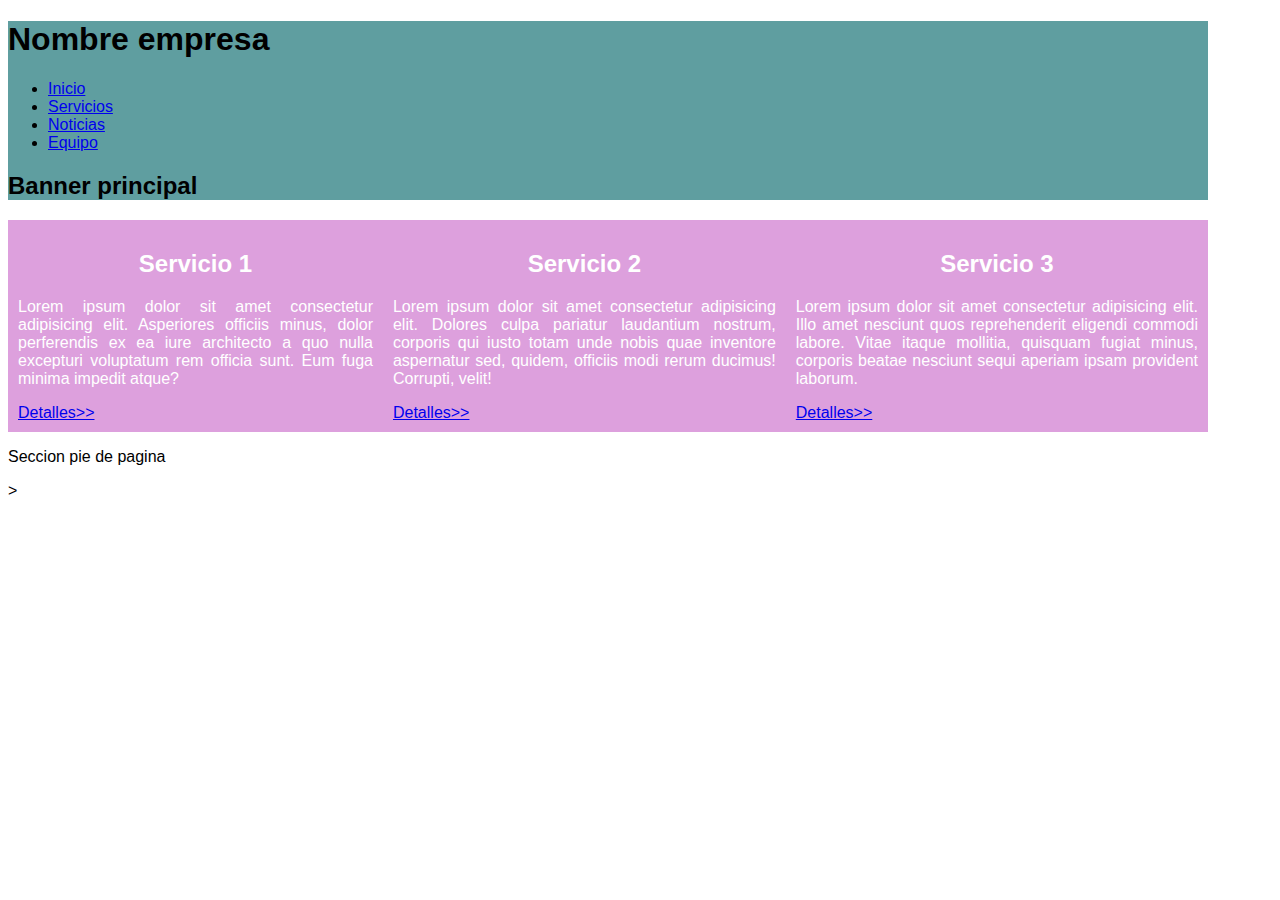
==== index.html @ d0e2a1d2 "sección servicios 2" ====
<!DOCTYPE html>
<html lang="es">
<head class="header">
    <meta charset="UTF-8">
    <meta name="viewport" content="width=device-width, initial-scale=1.0">
    <title>Titulo de la empresa</title>
    <link rel="stylesheet" href="css/style.css">
</head>
<body>
    <div class="container">
        <div class="header">
            <div class="container-menu">
                <div class="container-logo">
                    <h1 class="site-title">Nombre empresa</h1>
                </div>
                <nav class="nav-list">
                    <ul class="main-menu">
                        <li class="main-menu__item">
                            <a href="#" class="main-menu__link">Inicio</a>
                        </li>
                        <li class="main-menu__item">
                            <a href="#" class="main-menu__link">Servicios</a>
                        </li>
                        <li class="main-menu__item">
                            <a href="#" class="main-menu__link">Noticias</a>
                        </li>
                        <li class="main-menu__item">
                            <a href="#" class="main-menu__link">Equipo</a>
                        </li>
                    </ul>
                </nav>
            </div>
            <div class="container-imagen">
                <h2 class="image-text">Banner principal</h2>
            </div>
        </div><!-- header -->

        <div class="section-1">
            <div class="section-1__servicios">
                <img class="images" src="https://placeimg.com/300/400/tech" alt="">
                
                <h2 class="section-1__titulos">Servicio 1</h2>
                <p>Lorem ipsum dolor sit amet consectetur adipisicing elit. Asperiores officiis minus, dolor perferendis ex ea iure architecto a quo nulla excepturi voluptatum rem officia sunt. Eum fuga minima impedit atque?</p>
                <a href="#">Detalles>></a>
            </div>
            <div class="section-1__servicios">
                <img class="images" src="https://placeimg.com/300/400/people" alt="">
              <h2 class="section-1__titulos">Servicio 2</h2>  
              <p>Lorem ipsum dolor sit amet consectetur adipisicing elit. Dolores culpa pariatur laudantium nostrum, corporis qui iusto totam unde nobis quae inventore aspernatur sed, quidem, officiis modi rerum ducimus! Corrupti, velit!</p>
                <a href="#">Detalles>></a>
            </div>
            <div class="section-1__servicios">
                <img class="images" src="https://placeimg.com/300/400/nature" alt="">
              <h2 class="section-1__titulos">Servicio 3</h2>  
              <p>Lorem ipsum dolor sit amet consectetur adipisicing elit. Illo amet nesciunt quos reprehenderit eligendi commodi labore. Vitae itaque mollitia, quisquam fugiat minus, corporis beatae nesciunt sequi aperiam ipsam provident laborum.</p>
                <a href="#">Detalles>></a>
            </div>



        </div>
        <div class="section-2">

        </div>
        <div class="section-3">

        </div>

        <footer class="footer">
            <p class="section-text">Seccion pie de pagina</p>
        </footer>

    </div>><!-- container -->
</body>
</html>
---- css/style.css ----
body{
    font-family: sans-serif;
    width: 1200px;
    padding-left: auto;
    padding-right: auto;
}

.header{
    background-color: cadetblue;
}
.section-1{
    background-color: plum;
    display: flex;
    justify-content: space-evenly;  

}

.section-1__servicios{
    padding-left: 10px;
    padding-right: 10px; 
    padding-top: 10px;
    padding-bottom: 10px;
    text-align: justify ;
    color: white;
    
}
.section-1__titulos{
    text-align: center ;
}

.images{
    display:block;
    margin:auto;
    }
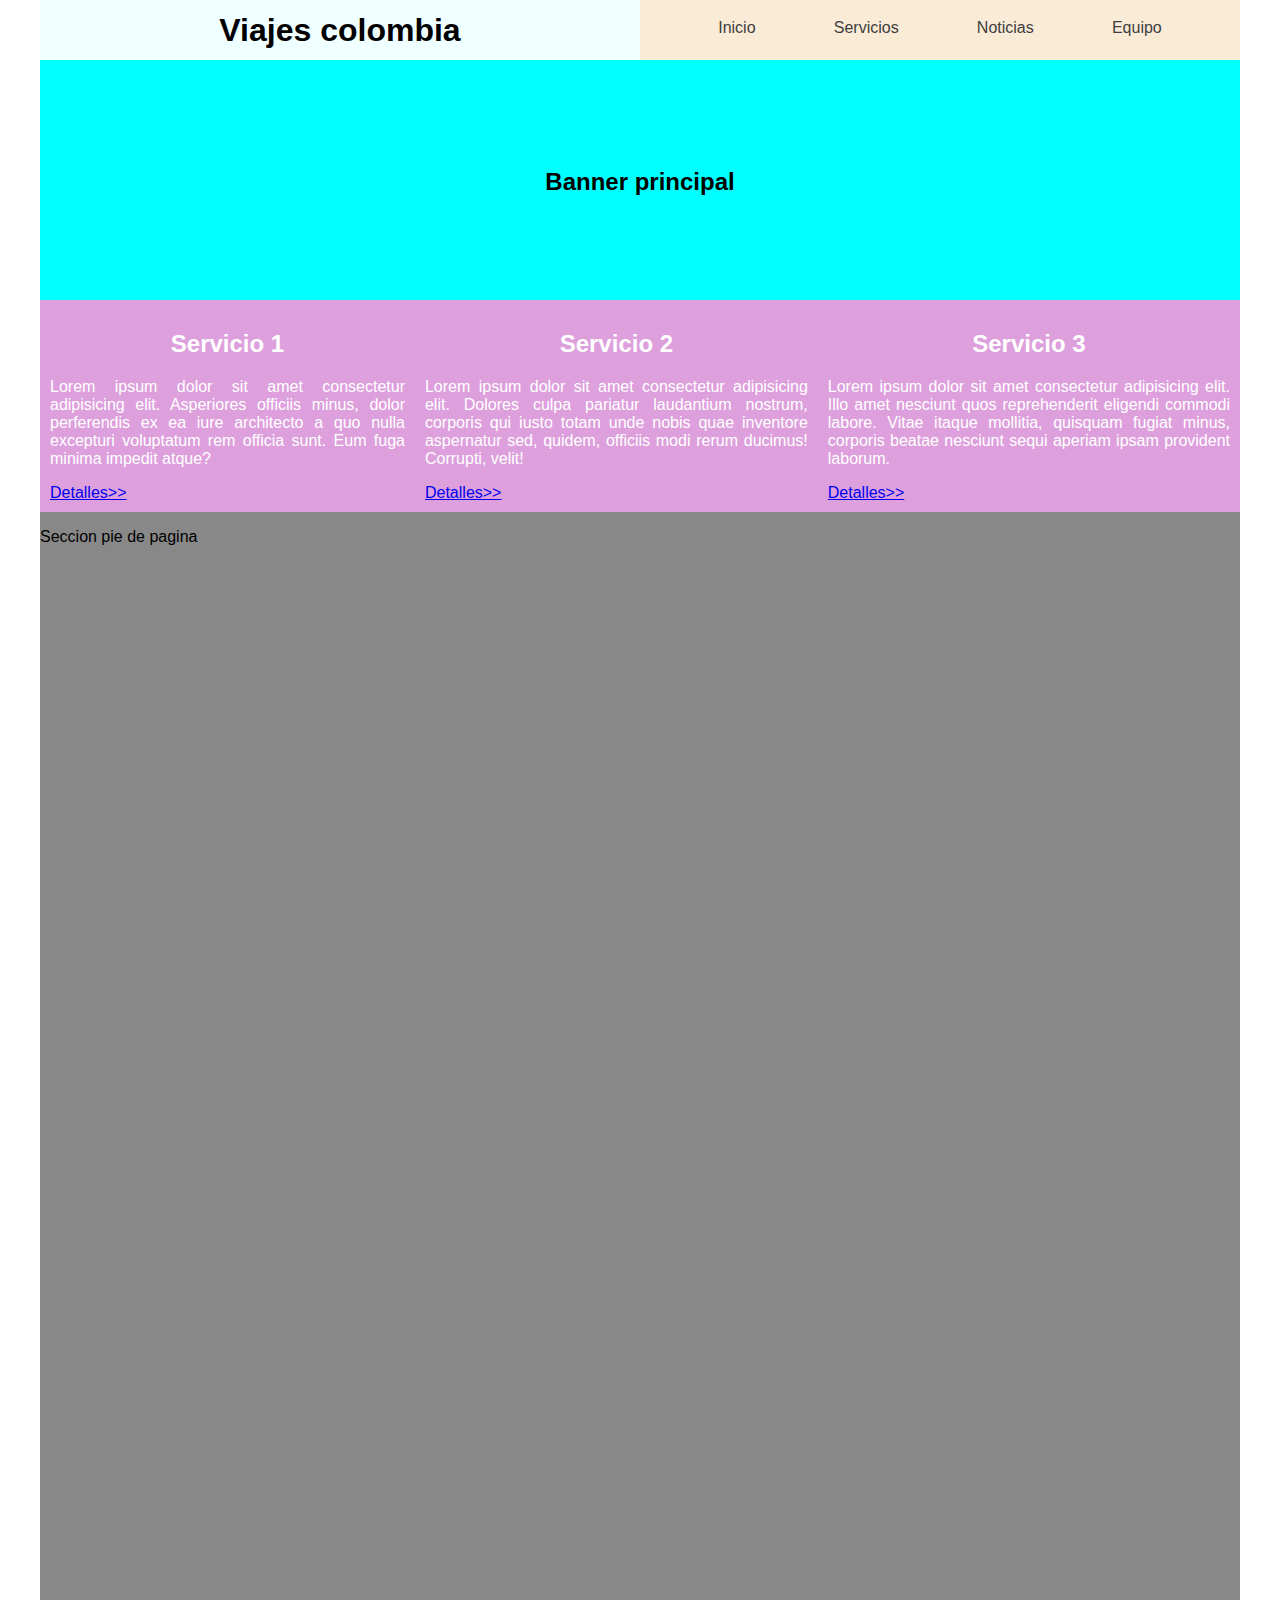
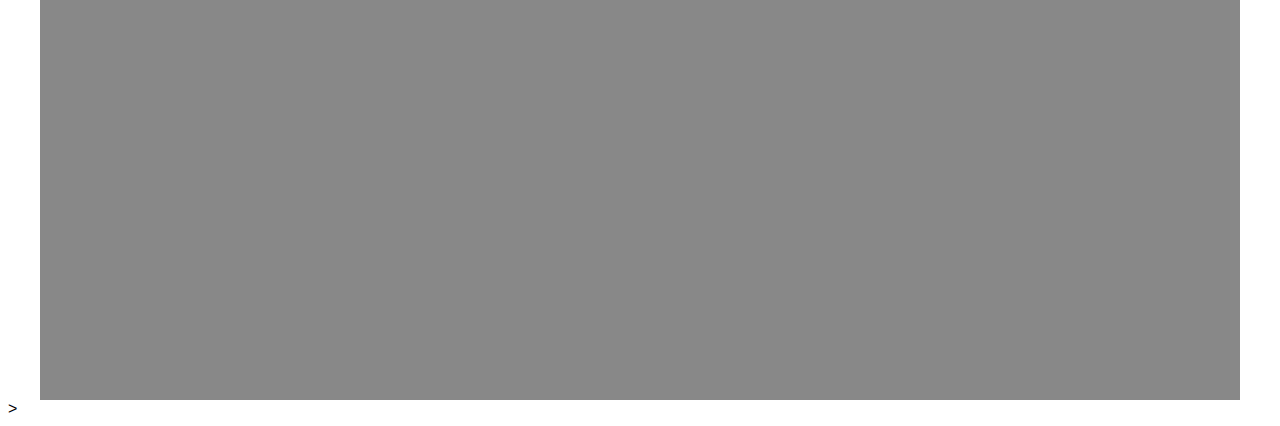
==== commit 8e46964c: "Cambio de nombres segun requerimientos Sprint I" ====
--- a/index.html
+++ b/index.html
@@ -8,24 +8,24 @@
 </head>
 <body>
     <div class="container">
-        <div class="header">
+        <div class="header" id="header">
             <div class="container-menu">
                 <div class="container-logo">
-                    <h1 class="site-title">Nombre empresa</h1>
+                    <h1 class="site-title">Viajes colombia</h1>
                 </div>
                 <nav class="nav-list">
                     <ul class="main-menu">
                         <li class="main-menu__item">
-                            <a href="#" class="main-menu__link">Inicio</a>
+                            <a href="#header" class="main-menu__link">Inicio</a>
                         </li>
                         <li class="main-menu__item">
-                            <a href="#" class="main-menu__link">Servicios</a>
+                            <a href="#servicios" class="main-menu__link">Servicios</a>
                         </li>
                         <li class="main-menu__item">
-                            <a href="#" class="main-menu__link">Noticias</a>
+                            <a href="#news" class="main-menu__link">Noticias</a>
                         </li>
                         <li class="main-menu__item">
-                            <a href="#" class="main-menu__link">Equipo</a>
+                            <a href="#team" class="main-menu__link">Equipo</a>
                         </li>
                     </ul>
                 </nav>
@@ -35,7 +35,7 @@
             </div>
         </div><!-- header -->
 
-        <div class="section-1">
+        <div class="section-1" id="servicios">
             <div class="section-1__servicios">
                 <img class="images" src="https://placeimg.com/300/400/tech" alt="">
                 
@@ -59,10 +59,10 @@
 
 
         </div>
-        <div class="section-2">
+        <div class="section-2" id="news">
 
         </div>
-        <div class="section-3">
+        <div class="section-3" id="team">
 
         </div>
 
--- a/css/style.css
+++ b/css/style.css
@@ -1,13 +1,103 @@
 body{
-    font-family: sans-serif;
-    width: 1200px;
-    padding-left: auto;
-    padding-right: auto;
+    margin-top: 0px;
+    font-family: Arial, Helvetica, sans-serif;
 }
 
+.container{
+    width: 1200px;
+    background-color: #888888;
+    height: 2000px;
+    -ms-flex-item-align: center;
+        align-self: center;
+    margin: 0px auto;
+    padding: 0 auto;
+}
+/* Barra de navegacion */
+
 .header{
-    background-color: cadetblue;
+    background-color: aqua;
+    height: auto;
+    
 }
+
+.container-menu{
+    height: 60px;
+    background-color: antiquewhite;
+    display: -webkit-box;
+    display: -ms-flexbox;
+    display: flex;
+    width: 100%;
+
+}
+.container-logo{
+    width: 100%;
+    height: inherit;
+    background-color: azure;
+    text-align: center;
+}
+
+.site-title{
+    margin: 0;
+    padding: 0.36em 0;
+}
+
+.container-imagen{
+    background-image: url('https://placeimg.com/1200/250/tech');
+    height: 240px;
+    /* margin-bottom: 20px; */
+}
+
+.nav-list{
+    padding: 0.25em 0;
+    list-style-type: none;
+    text-align: end;
+    width: 100%
+}
+
+.nav-element{
+    padding: 1em 15px;
+    display: inline-block;
+    text-decoration: none;
+    color: #3e3e3e;
+
+}
+
+.nav-element:hover{
+    text-decoration: underline;
+    font-weight: bold;
+}
+
+.image-text{
+    margin: 0;
+    padding: 9% 0;
+    text-align: center;
+}
+
+.main-menu{
+    margin-top: 0;
+    margin-bottom: 0;
+    padding-left: 0;
+    list-style: none;
+    display: flex;
+    justify-content: space-evenly;
+}
+
+.main-menu__item{
+    line-height: 3;
+}
+
+.main-menu__link{
+    text-decoration: none;
+    font-size: 1em;
+    color: #3e3e3e;
+}
+
+.main-menu__link:hover{
+    text-decoration: underline;
+    font-weight: bold;
+}
+/* Fin barra de navegacion */
+
 .section-1{
     background-color: plum;
     display: flex;
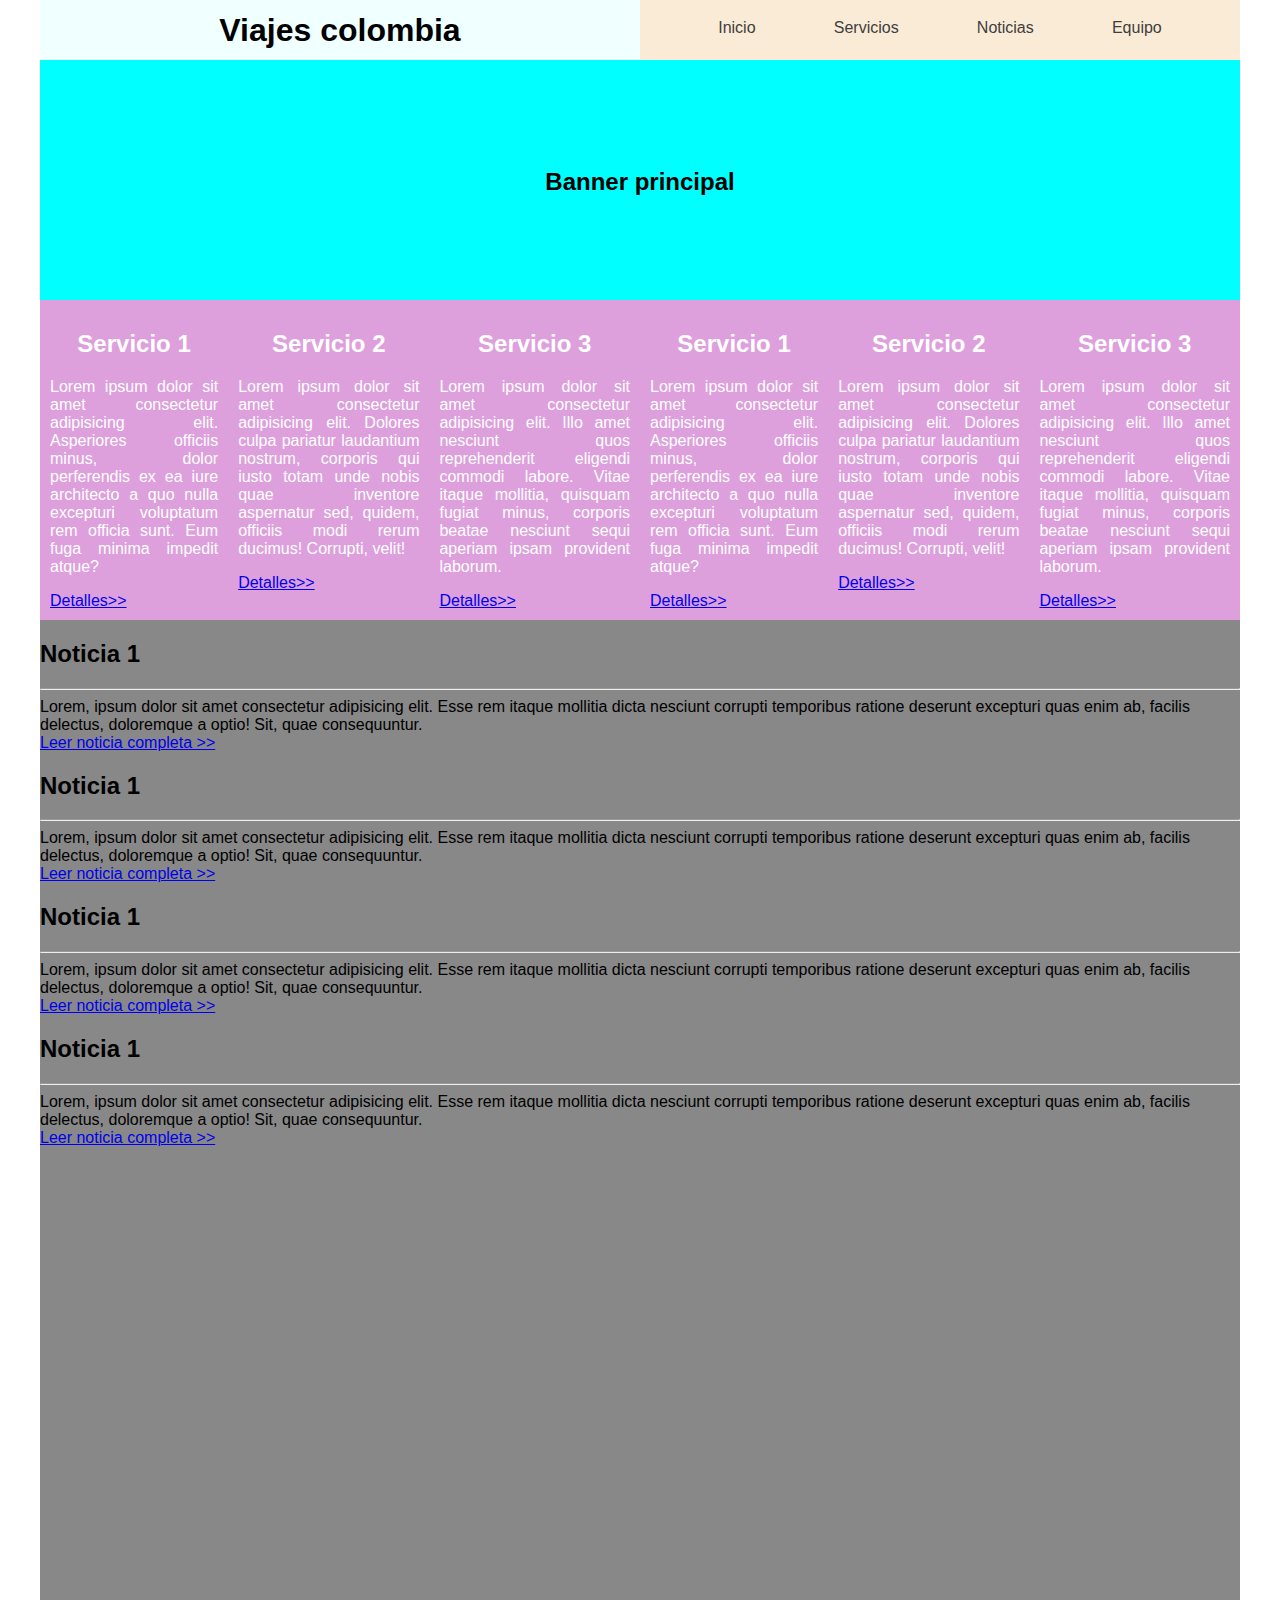
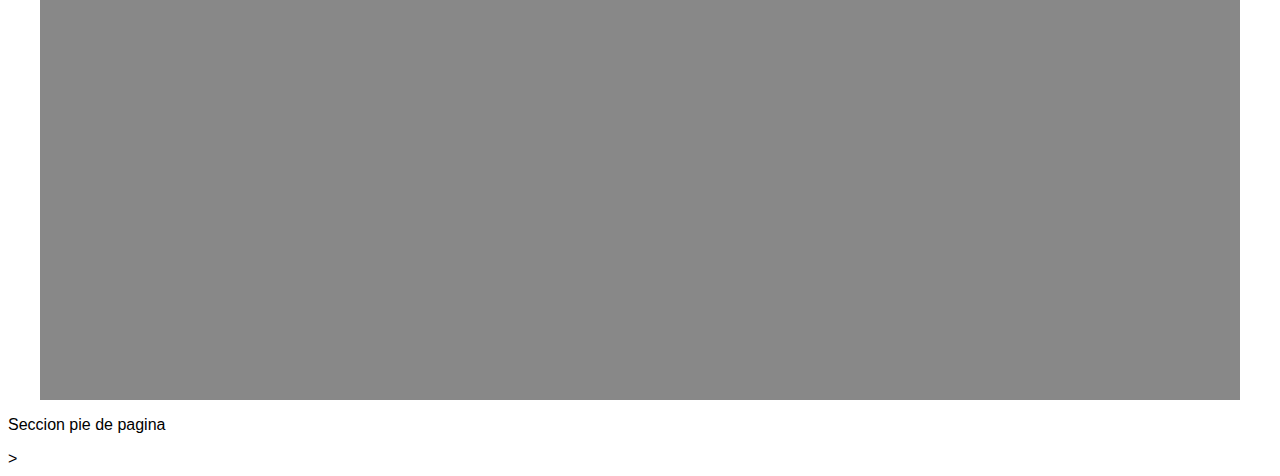
==== commit d721ffbd: "Encabezado Closes #1 (#7)" ====
--- a/index.html
+++ b/index.html
@@ -5,6 +5,7 @@
     <meta name="viewport" content="width=device-width, initial-scale=1.0">
     <title>Titulo de la empresa</title>
     <link rel="stylesheet" href="css/style.css">
+    <script src="https://kit.fontawesome.com/a076d05399.js"></script>
 </head>
 <body>
     <div class="container">
@@ -57,10 +58,86 @@
             </div>
 
 
+                <div class="section-1__servicios">
+                    <img class="images" src="https://placeimg.com/300/400/tech" alt="">
+                    
+                    <h2 class="section-1__titulos">Servicio 1</h2>
+                    <p>Lorem ipsum dolor sit amet consectetur adipisicing elit. Asperiores officiis minus, dolor perferendis ex ea iure architecto a quo nulla excepturi voluptatum rem officia sunt. Eum fuga minima impedit atque?</p>
+                    <a href="#">Detalles>></a>
+                </div>
+                <div class="section-1__servicios">
+                    <img class="images" src="https://placeimg.com/300/400/people" alt="">
+                  <h2 class="section-1__titulos">Servicio 2</h2>  
+                  <p>Lorem ipsum dolor sit amet consectetur adipisicing elit. Dolores culpa pariatur laudantium nostrum, corporis qui iusto totam unde nobis quae inventore aspernatur sed, quidem, officiis modi rerum ducimus! Corrupti, velit!</p>
+                    <a href="#">Detalles>></a>
+                </div>
+                <div class="section-1__servicios">
+                    <img class="images" src="https://placeimg.com/300/400/nature" alt="">
+                  <h2 class="section-1__titulos">Servicio 3</h2>  
+                  <p>Lorem ipsum dolor sit amet consectetur adipisicing elit. Illo amet nesciunt quos reprehenderit eligendi commodi labore. Vitae itaque mollitia, quisquam fugiat minus, corporis beatae nesciunt sequi aperiam ipsam provident laborum.</p>
+                    <a href="#">Detalles>></a>
+                </div>
 
         </div>
         <div class="section-2" id="news">
 
+                <div class="news">
+                    <div class="news-data">
+                        <div class="news-image">
+                            <i class="fas fa-ambulance news-logo" style="font-size:150px"></i>
+                        </div>
+                        <div class="news-text">
+                            <h2 class="news-title">Noticia 1</h2>
+                            <hr>
+                            <p class="news-info" style="margin:0; padding:0;">Lorem, ipsum dolor sit amet consectetur adipisicing
+                                elit. Esse rem itaque mollitia dicta nesciunt corrupti temporibus ratione deserunt excepturi
+                                quas enim ab, facilis delectus, doloremque a optio! Sit, quae consequuntur.</p>
+                            <span class="news-url"><a href="#">Leer noticia completa >></a></span>
+                        </div>
+                    </div>
+                    <div class="news-data">
+                        <div class="news-image">
+                            <i class="fas fa-ambulance news-logo" style="font-size:150px"></i>
+                        </div>
+                        <div class="news-text">
+                            <h2 class="news-title">Noticia 1</h2>
+                            <hr>
+                            <p class="news-info" style="margin:0; padding:0;">Lorem, ipsum dolor sit amet consectetur adipisicing
+                                elit. Esse rem itaque mollitia dicta nesciunt corrupti temporibus ratione deserunt excepturi
+                                quas enim ab, facilis delectus, doloremque a optio! Sit, quae consequuntur.</p>
+                            <span class="news-url"><a href="#">Leer noticia completa >></a></span> </div>
+                    </div>
+                </div>
+                <div class="news">
+                    <div class="news-data">
+
+                        <div class="news-image">
+                            <i class="fas fa-ambulance news-logo" style="font-size:150px"></i>
+                        </div>
+                        <div class="news-text">
+                            <h2 class="news-title">Noticia 1</h2>
+                            <hr>
+                            <p class="news-info" style="margin:0; padding:0;">Lorem, ipsum dolor sit amet consectetur adipisicing
+                                elit. Esse rem itaque mollitia dicta nesciunt corrupti temporibus ratione deserunt excepturi
+                                quas enim ab, facilis delectus, doloremque a optio! Sit, quae consequuntur.</p>
+                            <span class="news-url"><a href="#">Leer noticia completa >></a></span> </div>
+                    </div>
+                    <div class="news-data">
+
+                        <div class="news-image">
+                            <i class="fas fa-ambulance news-logo" style="font-size:150px"></i>
+                        </div>
+                        <div class="news-text">
+                            <h2 class="news-title">Noticia 1</h2>
+                            <hr>
+                            <p class="news-info" style="margin:0; padding:0;">Lorem, ipsum dolor sit amet consectetur adipisicing
+                                elit. Esse rem itaque mollitia dicta nesciunt corrupti temporibus ratione deserunt excepturi
+                                quas enim ab, facilis delectus, doloremque a optio! Sit, quae consequuntur.</p>
+                            <span class="news-url"><a href="#">Leer noticia completa >></a></span> </div>
+                    </div>
+
+                </div>
+            </div>
         </div>
         <div class="section-3" id="team">
 
@@ -72,4 +149,4 @@
 
     </div>><!-- container -->
 </body>
-</html>+</html>
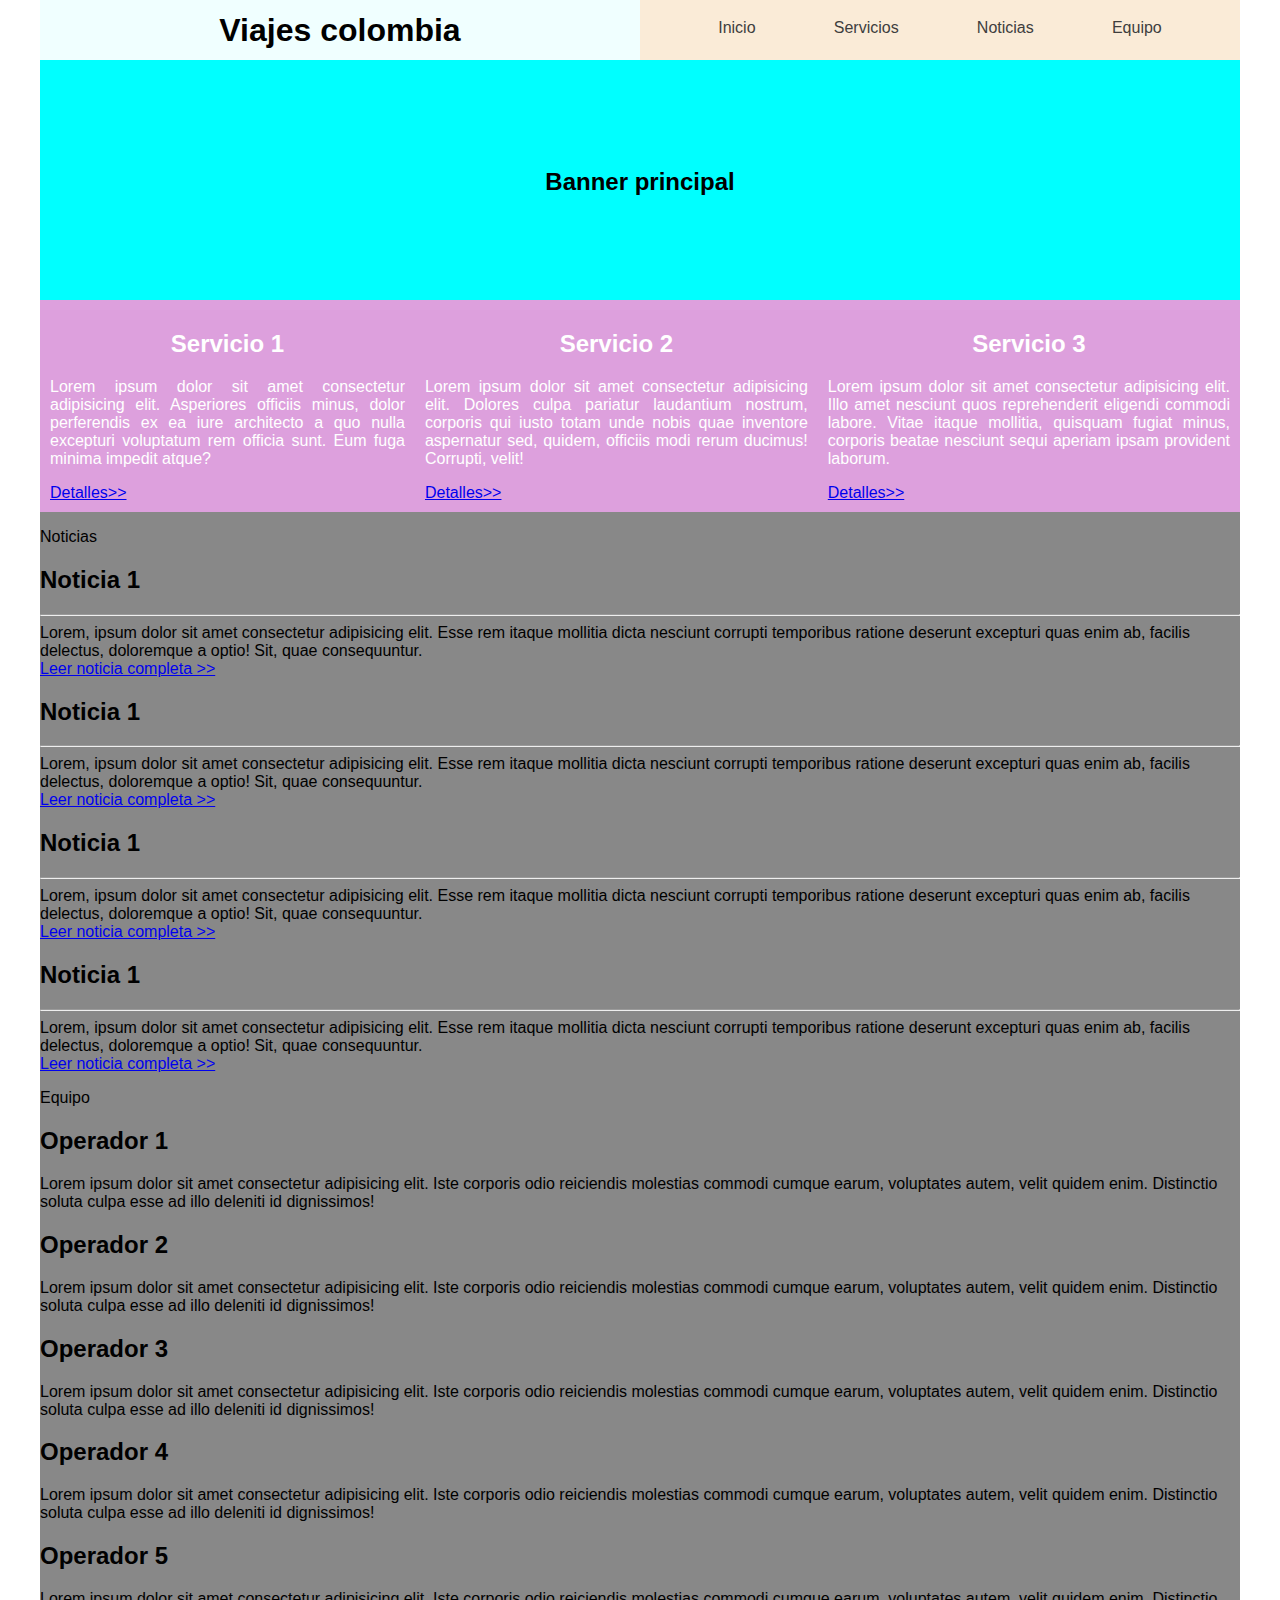
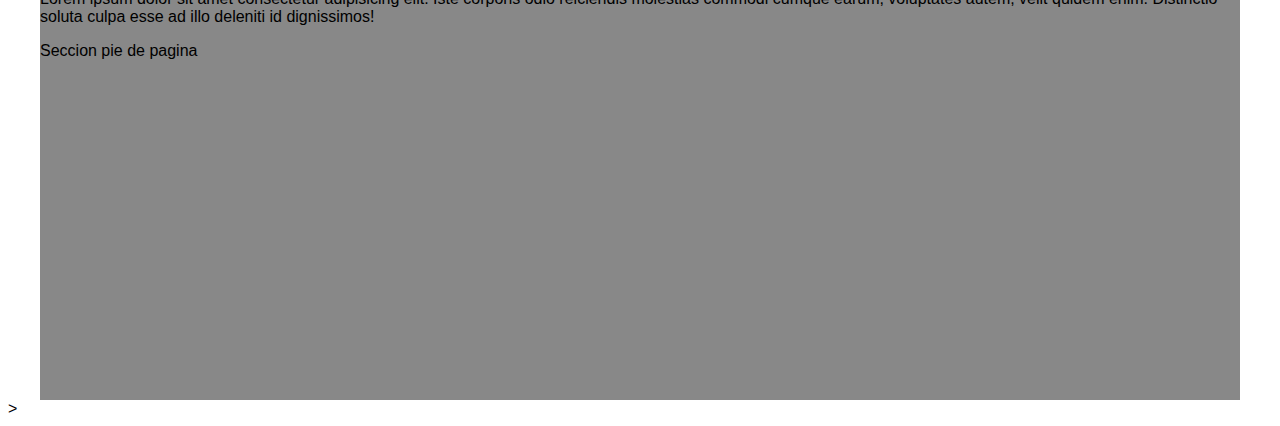
==== commit c2be7811: "crea caja con integrantes" ====
--- a/index.html
+++ b/index.html
@@ -37,26 +37,7 @@
         </div><!-- header -->
 
         <div class="section-1" id="servicios">
-            <div class="section-1__servicios">
-                <img class="images" src="https://placeimg.com/300/400/tech" alt="">
-                
-                <h2 class="section-1__titulos">Servicio 1</h2>
-                <p>Lorem ipsum dolor sit amet consectetur adipisicing elit. Asperiores officiis minus, dolor perferendis ex ea iure architecto a quo nulla excepturi voluptatum rem officia sunt. Eum fuga minima impedit atque?</p>
-                <a href="#">Detalles>></a>
-            </div>
-            <div class="section-1__servicios">
-                <img class="images" src="https://placeimg.com/300/400/people" alt="">
-              <h2 class="section-1__titulos">Servicio 2</h2>  
-              <p>Lorem ipsum dolor sit amet consectetur adipisicing elit. Dolores culpa pariatur laudantium nostrum, corporis qui iusto totam unde nobis quae inventore aspernatur sed, quidem, officiis modi rerum ducimus! Corrupti, velit!</p>
-                <a href="#">Detalles>></a>
-            </div>
-            <div class="section-1__servicios">
-                <img class="images" src="https://placeimg.com/300/400/nature" alt="">
-              <h2 class="section-1__titulos">Servicio 3</h2>  
-              <p>Lorem ipsum dolor sit amet consectetur adipisicing elit. Illo amet nesciunt quos reprehenderit eligendi commodi labore. Vitae itaque mollitia, quisquam fugiat minus, corporis beatae nesciunt sequi aperiam ipsam provident laborum.</p>
-                <a href="#">Detalles>></a>
-            </div>
-
+            <!-- <p class="section-text">Servicios</p> -->
 
                 <div class="section-1__servicios">
                     <img class="images" src="https://placeimg.com/300/400/tech" alt="">
@@ -80,6 +61,8 @@
 
         </div>
         <div class="section-2" id="news">
+            <p class="section-text">Noticias</p>
+            <div class="section-news">
 
                 <div class="news">
                     <div class="news-data">
@@ -139,7 +122,90 @@
                 </div>
             </div>
         </div>
+
         <div class="section-3" id="team">
+            <p class="section-text">Equipo</p>
+            <div class="col-5">
+                    <p>
+    
+                        <i class="fas fa-ambulance" style="font-size:150px"></i>
+                    </p>
+                    <div class="service-content">
+    
+                        <h2>
+                            Operador 1
+                        </h2>
+                        <p class="service-text memebers">
+                            Lorem ipsum dolor sit amet consectetur adipisicing elit. Iste corporis odio reiciendis molestias commodi cumque earum, voluptates
+                            autem, velit quidem enim. Distinctio soluta culpa esse ad illo deleniti id dignissimos!
+                        </p>
+                    </div>
+                </div>
+            <div class="col-5">
+                    <p>
+    
+                        <i class="fas fa-ambulance" style="font-size:150px"></i>
+                    </p>
+                    <div class="service-content">
+    
+                        <h2>
+                            Operador 2
+                        </h2>
+                        <p class="service-text memebers">
+                            Lorem ipsum dolor sit amet consectetur adipisicing elit. Iste corporis odio reiciendis molestias commodi cumque earum, voluptates
+                            autem, velit quidem enim. Distinctio soluta culpa esse ad illo deleniti id dignissimos!
+                        </p>
+                    </div>
+                </div>
+            <div class="col-5">
+                    <p>
+    
+                        <i class="fas fa-ambulance" style="font-size:150px"></i>
+                    </p>
+                    <div class="service-content">
+    
+                        <h2>
+                            Operador 3
+                        </h2>
+                        <p class="service-text memebers">
+                            Lorem ipsum dolor sit amet consectetur adipisicing elit. Iste corporis odio reiciendis molestias commodi cumque earum, voluptates
+                            autem, velit quidem enim. Distinctio soluta culpa esse ad illo deleniti id dignissimos!
+                        </p>
+                    </div>
+                </div>
+            <div class="col-5">
+                    <p>
+    
+                        <i class="fas fa-ambulance" style="font-size:150px"></i>
+                    </p>
+                    <div class="service-content">
+    
+                        <h2>
+                            Operador 4
+                        </h2>
+                        <p class="service-text memebers">
+                            Lorem ipsum dolor sit amet consectetur adipisicing elit. Iste corporis odio reiciendis molestias commodi cumque earum, voluptates
+                            autem, velit quidem enim. Distinctio soluta culpa esse ad illo deleniti id dignissimos!
+                        </p>
+                    </div>
+                </div>
+            <div class="col-5">
+                    <p>
+    
+                        <i class="fas fa-ambulance" style="font-size:150px"></i>
+                    </p>
+                    <div class="service-content">
+    
+                        <h2>
+                            Operador 5
+                        </h2>
+                        <p class="service-text memebers">
+                            Lorem ipsum dolor sit amet consectetur adipisicing elit. Iste corporis odio reiciendis molestias commodi cumque earum, voluptates
+                            autem, velit quidem enim. Distinctio soluta culpa esse ad illo deleniti id dignissimos!
+                        </p>
+                    </div>
+                </div>
+
 
         </div>
 
@@ -149,4 +215,4 @@
 
     </div>><!-- container -->
 </body>
-</html>
+</html>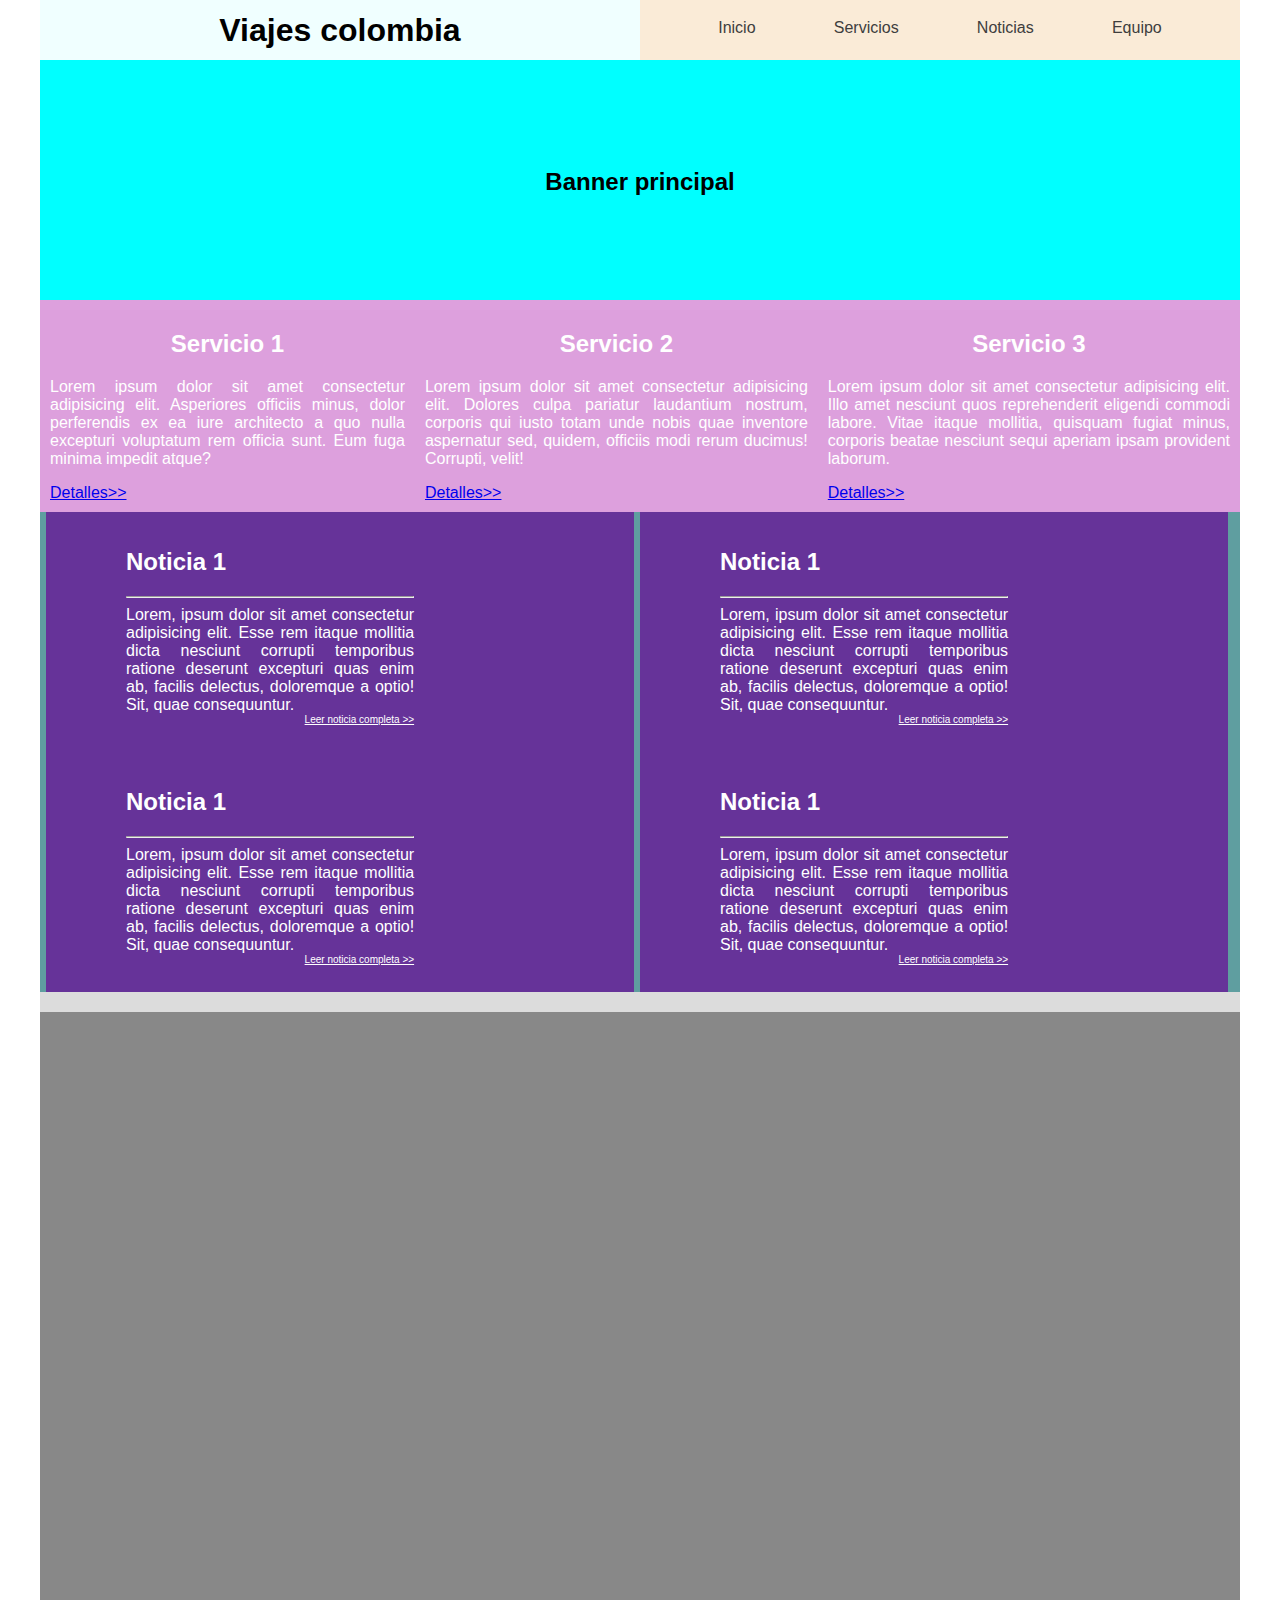
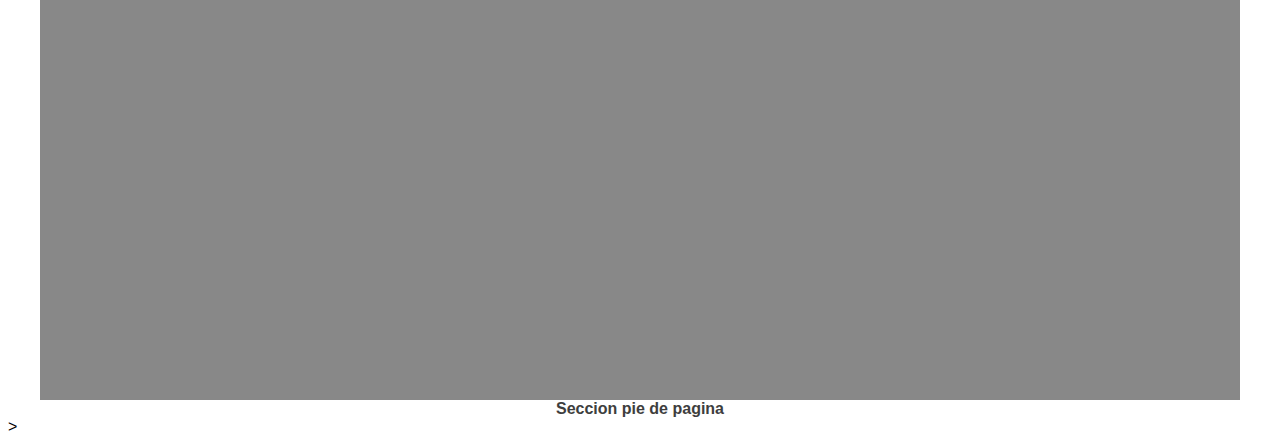
==== commit 8230978c: "Merge branches 'dev' and 'dev' of github.com:MinTIC-Grupo-103/semana-1-103 into dev" ====
--- a/index.html
+++ b/index.html
@@ -37,32 +37,28 @@
         </div><!-- header -->
 
         <div class="section-1" id="servicios">
-            <!-- <p class="section-text">Servicios</p> -->
+            <div class="section-1__servicios">
+                <img class="images" src="https://placeimg.com/300/400/tech" alt="">
+                
+                <h2 class="section-1__titulos">Servicio 1</h2>
+                <p>Lorem ipsum dolor sit amet consectetur adipisicing elit. Asperiores officiis minus, dolor perferendis ex ea iure architecto a quo nulla excepturi voluptatum rem officia sunt. Eum fuga minima impedit atque?</p>
+                <a href="#">Detalles>></a>
+            </div>
+            <div class="section-1__servicios">
+                <img class="images" src="https://placeimg.com/300/400/people" alt="">
+              <h2 class="section-1__titulos">Servicio 2</h2>  
+              <p>Lorem ipsum dolor sit amet consectetur adipisicing elit. Dolores culpa pariatur laudantium nostrum, corporis qui iusto totam unde nobis quae inventore aspernatur sed, quidem, officiis modi rerum ducimus! Corrupti, velit!</p>
+                <a href="#">Detalles>></a>
+            </div>
+            <div class="section-1__servicios">
+                <img class="images" src="https://placeimg.com/300/400/nature" alt="">
+              <h2 class="section-1__titulos">Servicio 3</h2>  
+              <p>Lorem ipsum dolor sit amet consectetur adipisicing elit. Illo amet nesciunt quos reprehenderit eligendi commodi labore. Vitae itaque mollitia, quisquam fugiat minus, corporis beatae nesciunt sequi aperiam ipsam provident laborum.</p>
+                <a href="#">Detalles>></a>
+            </div>
+        </div>
 
-                <div class="section-1__servicios">
-                    <img class="images" src="https://placeimg.com/300/400/tech" alt="">
-                    
-                    <h2 class="section-1__titulos">Servicio 1</h2>
-                    <p>Lorem ipsum dolor sit amet consectetur adipisicing elit. Asperiores officiis minus, dolor perferendis ex ea iure architecto a quo nulla excepturi voluptatum rem officia sunt. Eum fuga minima impedit atque?</p>
-                    <a href="#">Detalles>></a>
-                </div>
-                <div class="section-1__servicios">
-                    <img class="images" src="https://placeimg.com/300/400/people" alt="">
-                  <h2 class="section-1__titulos">Servicio 2</h2>  
-                  <p>Lorem ipsum dolor sit amet consectetur adipisicing elit. Dolores culpa pariatur laudantium nostrum, corporis qui iusto totam unde nobis quae inventore aspernatur sed, quidem, officiis modi rerum ducimus! Corrupti, velit!</p>
-                    <a href="#">Detalles>></a>
-                </div>
-                <div class="section-1__servicios">
-                    <img class="images" src="https://placeimg.com/300/400/nature" alt="">
-                  <h2 class="section-1__titulos">Servicio 3</h2>  
-                  <p>Lorem ipsum dolor sit amet consectetur adipisicing elit. Illo amet nesciunt quos reprehenderit eligendi commodi labore. Vitae itaque mollitia, quisquam fugiat minus, corporis beatae nesciunt sequi aperiam ipsam provident laborum.</p>
-                    <a href="#">Detalles>></a>
-                </div>
-
-        </div>
         <div class="section-2" id="news">
-            <p class="section-text">Noticias</p>
-            <div class="section-news">
 
                 <div class="news">
                     <div class="news-data">
@@ -122,97 +118,20 @@
                 </div>
             </div>
         </div>
-
         <div class="section-3" id="team">
-            <p class="section-text">Equipo</p>
-            <div class="col-5">
-                    <p>
-    
-                        <i class="fas fa-ambulance" style="font-size:150px"></i>
-                    </p>
-                    <div class="service-content">
-    
-                        <h2>
-                            Operador 1
-                        </h2>
-                        <p class="service-text memebers">
-                            Lorem ipsum dolor sit amet consectetur adipisicing elit. Iste corporis odio reiciendis molestias commodi cumque earum, voluptates
-                            autem, velit quidem enim. Distinctio soluta culpa esse ad illo deleniti id dignissimos!
-                        </p>
-                    </div>
-                </div>
-            <div class="col-5">
-                    <p>
-    
-                        <i class="fas fa-ambulance" style="font-size:150px"></i>
-                    </p>
-                    <div class="service-content">
-    
-                        <h2>
-                            Operador 2
-                        </h2>
-                        <p class="service-text memebers">
-                            Lorem ipsum dolor sit amet consectetur adipisicing elit. Iste corporis odio reiciendis molestias commodi cumque earum, voluptates
-                            autem, velit quidem enim. Distinctio soluta culpa esse ad illo deleniti id dignissimos!
-                        </p>
-                    </div>
-                </div>
-            <div class="col-5">
-                    <p>
-    
-                        <i class="fas fa-ambulance" style="font-size:150px"></i>
-                    </p>
-                    <div class="service-content">
-    
-                        <h2>
-                            Operador 3
-                        </h2>
-                        <p class="service-text memebers">
-                            Lorem ipsum dolor sit amet consectetur adipisicing elit. Iste corporis odio reiciendis molestias commodi cumque earum, voluptates
-                            autem, velit quidem enim. Distinctio soluta culpa esse ad illo deleniti id dignissimos!
-                        </p>
-                    </div>
-                </div>
-            <div class="col-5">
-                    <p>
-    
-                        <i class="fas fa-ambulance" style="font-size:150px"></i>
-                    </p>
-                    <div class="service-content">
-    
-                        <h2>
-                            Operador 4
-                        </h2>
-                        <p class="service-text memebers">
-                            Lorem ipsum dolor sit amet consectetur adipisicing elit. Iste corporis odio reiciendis molestias commodi cumque earum, voluptates
-                            autem, velit quidem enim. Distinctio soluta culpa esse ad illo deleniti id dignissimos!
-                        </p>
-                    </div>
-                </div>
-            <div class="col-5">
-                    <p>
-    
-                        <i class="fas fa-ambulance" style="font-size:150px"></i>
-                    </p>
-                    <div class="service-content">
-    
-                        <h2>
-                            Operador 5
-                        </h2>
-                        <p class="service-text memebers">
-                            Lorem ipsum dolor sit amet consectetur adipisicing elit. Iste corporis odio reiciendis molestias commodi cumque earum, voluptates
-                            autem, velit quidem enim. Distinctio soluta culpa esse ad illo deleniti id dignissimos!
-                        </p>
-                    </div>
-                </div>
 
 
+            
         </div>
 
         <footer class="footer">
             <p class="section-text">Seccion pie de pagina</p>
         </footer>
 
+
+
+
+        
     </div>><!-- container -->
 </body>
-</html>+</html>
--- a/css/style.css
+++ b/css/style.css
@@ -121,4 +121,100 @@
 .images{
     display:block;
     margin:auto;
-    }+    }
+
+/* Section 2 */
+
+.section-2{
+    height: 500px;
+    background-color: gainsboro;
+}
+
+.section-news > div:first-child{
+    margin-bottom: 2px; 
+}
+.news{
+    width: 100%;
+    background-color: cadetblue;
+    height: 240px;
+    display: -webkit-inline-box;
+    display: -ms-inline-flexbox;
+    display: inline-flex;
+}
+
+.news > div:first-child{
+    margin: 0 6px;
+}
+
+.news-data{
+    width: 49%;
+    height: 100%;
+    background-color: rebeccapurple;
+    display: -webkit-inline-box;
+    display: -ms-inline-flexbox;
+    display: inline-flex; 
+}
+
+.news-image{
+    margin: 10px 0;
+    padding: 0 40px;
+    color: white;
+}
+
+.news-text{
+    color: white;
+    text-align: justify;
+    width: 49%;
+    padding: 1em 0;
+}
+
+.news-text > span.news-url{
+    text-align: right;
+}
+
+
+.fa-ambulance.news-logo{
+    padding: 0.25em 0;
+}
+
+
+.news-url{
+    font-size: 10px;
+    float: right;
+}
+
+.news-url > a{
+
+    color: #ffffff; 
+}
+
+hr{
+    color: white;
+}
+
+/* equipo */
+.section-text{
+    margin: 0;
+    color: #3e3e3e;
+    background: white;
+    font-weight: bold;
+    text-align: center;
+}
+
+.col-3{
+    width: 33.08%;
+    height: 470px;
+    background-color: aquamarine;
+    display: inline-block;
+    padding: -15px;
+    margin-top: 5px;
+    text-align: center;
+}
+.col-5{
+    width: 19%;
+    height: 470px;
+    display: inline-block;
+    margin: 5px 4px 0;
+    text-align: center;
+    background-color: rgb(255, 177, 148);
+}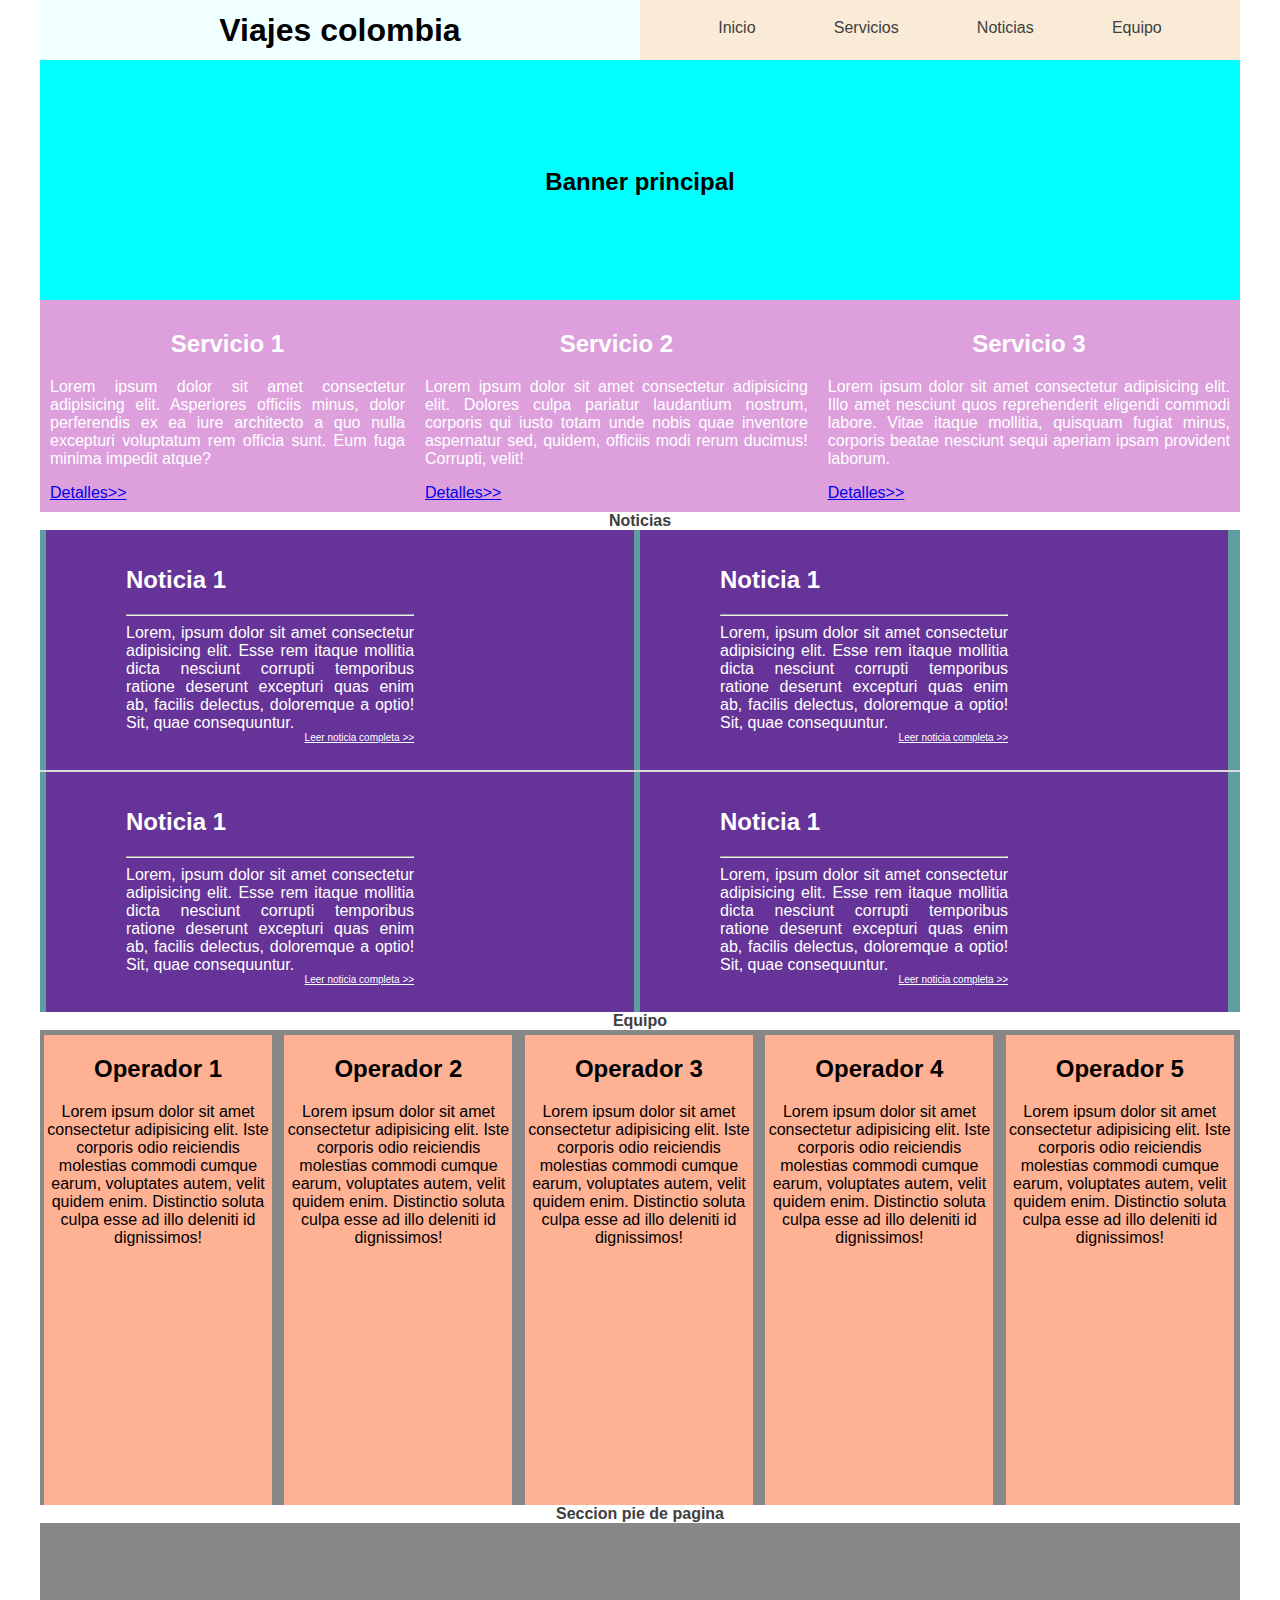
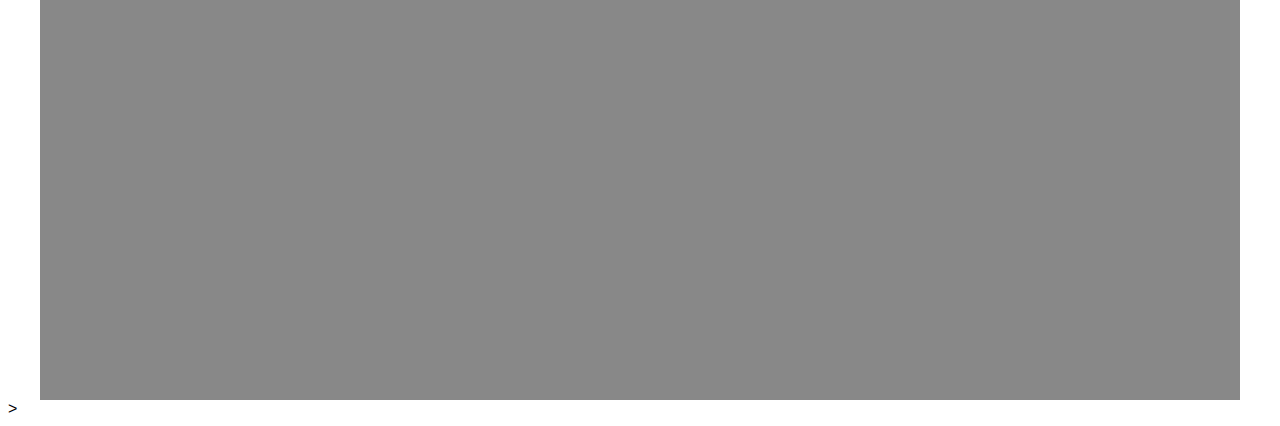
==== commit 627371bc: "Merge branch 'equipo' of github.com:MinTIC-Grupo-103/semana-1-103 into equipo" ====
--- a/index.html
+++ b/index.html
@@ -37,88 +37,174 @@
         </div><!-- header -->
 
         <div class="section-1" id="servicios">
-            <div class="section-1__servicios">
-                <img class="images" src="https://placeimg.com/300/400/tech" alt="">
-                
-                <h2 class="section-1__titulos">Servicio 1</h2>
-                <p>Lorem ipsum dolor sit amet consectetur adipisicing elit. Asperiores officiis minus, dolor perferendis ex ea iure architecto a quo nulla excepturi voluptatum rem officia sunt. Eum fuga minima impedit atque?</p>
-                <a href="#">Detalles>></a>
-            </div>
-            <div class="section-1__servicios">
-                <img class="images" src="https://placeimg.com/300/400/people" alt="">
-              <h2 class="section-1__titulos">Servicio 2</h2>  
-              <p>Lorem ipsum dolor sit amet consectetur adipisicing elit. Dolores culpa pariatur laudantium nostrum, corporis qui iusto totam unde nobis quae inventore aspernatur sed, quidem, officiis modi rerum ducimus! Corrupti, velit!</p>
-                <a href="#">Detalles>></a>
-            </div>
-            <div class="section-1__servicios">
-                <img class="images" src="https://placeimg.com/300/400/nature" alt="">
-              <h2 class="section-1__titulos">Servicio 3</h2>  
-              <p>Lorem ipsum dolor sit amet consectetur adipisicing elit. Illo amet nesciunt quos reprehenderit eligendi commodi labore. Vitae itaque mollitia, quisquam fugiat minus, corporis beatae nesciunt sequi aperiam ipsam provident laborum.</p>
-                <a href="#">Detalles>></a>
+            <!-- <p class="section-text">Servicios</p> -->
+
+                <div class="section-1__servicios">
+                    <img class="images" src="https://placeimg.com/300/400/tech" alt="">
+                    
+                    <h2 class="section-1__titulos">Servicio 1</h2>
+                    <p>Lorem ipsum dolor sit amet consectetur adipisicing elit. Asperiores officiis minus, dolor perferendis ex ea iure architecto a quo nulla excepturi voluptatum rem officia sunt. Eum fuga minima impedit atque?</p>
+                    <a href="#">Detalles>></a>
+                </div>
+                <div class="section-1__servicios">
+                    <img class="images" src="https://placeimg.com/300/400/people" alt="">
+                  <h2 class="section-1__titulos">Servicio 2</h2>  
+                  <p>Lorem ipsum dolor sit amet consectetur adipisicing elit. Dolores culpa pariatur laudantium nostrum, corporis qui iusto totam unde nobis quae inventore aspernatur sed, quidem, officiis modi rerum ducimus! Corrupti, velit!</p>
+                    <a href="#">Detalles>></a>
+                </div>
+                <div class="section-1__servicios">
+                    <img class="images" src="https://placeimg.com/300/400/nature" alt="">
+                  <h2 class="section-1__titulos">Servicio 3</h2>  
+                  <p>Lorem ipsum dolor sit amet consectetur adipisicing elit. Illo amet nesciunt quos reprehenderit eligendi commodi labore. Vitae itaque mollitia, quisquam fugiat minus, corporis beatae nesciunt sequi aperiam ipsam provident laborum.</p>
+                    <a href="#">Detalles>></a>
+                </div>
+
+        </div>
+        <div class="section-2" id="news">
+            <p class="section-text">Noticias</p>
+            <div class="section-news">
+
+                <div class="news">
+                    <div class="news-data">
+                        <div class="news-image">
+                            <i class="fas fa-ambulance news-logo" style="font-size:150px"></i>
+                        </div>
+                        <div class="news-text">
+                            <h2 class="news-title">Noticia 1</h2>
+                            <hr>
+                            <p class="news-info" style="margin:0; padding:0;">Lorem, ipsum dolor sit amet consectetur adipisicing
+                                elit. Esse rem itaque mollitia dicta nesciunt corrupti temporibus ratione deserunt excepturi
+                                quas enim ab, facilis delectus, doloremque a optio! Sit, quae consequuntur.</p>
+                            <span class="news-url"><a href="#">Leer noticia completa >></a></span>
+                        </div>
+                    </div>
+                    <div class="news-data">
+                        <div class="news-image">
+                            <i class="fas fa-ambulance news-logo" style="font-size:150px"></i>
+                        </div>
+                        <div class="news-text">
+                            <h2 class="news-title">Noticia 1</h2>
+                            <hr>
+                            <p class="news-info" style="margin:0; padding:0;">Lorem, ipsum dolor sit amet consectetur adipisicing
+                                elit. Esse rem itaque mollitia dicta nesciunt corrupti temporibus ratione deserunt excepturi
+                                quas enim ab, facilis delectus, doloremque a optio! Sit, quae consequuntur.</p>
+                            <span class="news-url"><a href="#">Leer noticia completa >></a></span> </div>
+                    </div>
+                </div>
+                <div class="news">
+                    <div class="news-data">
+
+                        <div class="news-image">
+                            <i class="fas fa-ambulance news-logo" style="font-size:150px"></i>
+                        </div>
+                        <div class="news-text">
+                            <h2 class="news-title">Noticia 1</h2>
+                            <hr>
+                            <p class="news-info" style="margin:0; padding:0;">Lorem, ipsum dolor sit amet consectetur adipisicing
+                                elit. Esse rem itaque mollitia dicta nesciunt corrupti temporibus ratione deserunt excepturi
+                                quas enim ab, facilis delectus, doloremque a optio! Sit, quae consequuntur.</p>
+                            <span class="news-url"><a href="#">Leer noticia completa >></a></span> </div>
+                    </div>
+                    <div class="news-data">
+
+                        <div class="news-image">
+                            <i class="fas fa-ambulance news-logo" style="font-size:150px"></i>
+                        </div>
+                        <div class="news-text">
+                            <h2 class="news-title">Noticia 1</h2>
+                            <hr>
+                            <p class="news-info" style="margin:0; padding:0;">Lorem, ipsum dolor sit amet consectetur adipisicing
+                                elit. Esse rem itaque mollitia dicta nesciunt corrupti temporibus ratione deserunt excepturi
+                                quas enim ab, facilis delectus, doloremque a optio! Sit, quae consequuntur.</p>
+                            <span class="news-url"><a href="#">Leer noticia completa >></a></span> </div>
+                    </div>
+
+                </div>
             </div>
         </div>
 
-        <div class="section-2" id="news">
-
-                <div class="news">
-                    <div class="news-data">
-                        <div class="news-image">
-                            <i class="fas fa-ambulance news-logo" style="font-size:150px"></i>
-                        </div>
-                        <div class="news-text">
-                            <h2 class="news-title">Noticia 1</h2>
-                            <hr>
-                            <p class="news-info" style="margin:0; padding:0;">Lorem, ipsum dolor sit amet consectetur adipisicing
-                                elit. Esse rem itaque mollitia dicta nesciunt corrupti temporibus ratione deserunt excepturi
-                                quas enim ab, facilis delectus, doloremque a optio! Sit, quae consequuntur.</p>
-                            <span class="news-url"><a href="#">Leer noticia completa >></a></span>
-                        </div>
-                    </div>
-                    <div class="news-data">
-                        <div class="news-image">
-                            <i class="fas fa-ambulance news-logo" style="font-size:150px"></i>
-                        </div>
-                        <div class="news-text">
-                            <h2 class="news-title">Noticia 1</h2>
-                            <hr>
-                            <p class="news-info" style="margin:0; padding:0;">Lorem, ipsum dolor sit amet consectetur adipisicing
-                                elit. Esse rem itaque mollitia dicta nesciunt corrupti temporibus ratione deserunt excepturi
-                                quas enim ab, facilis delectus, doloremque a optio! Sit, quae consequuntur.</p>
-                            <span class="news-url"><a href="#">Leer noticia completa >></a></span> </div>
-                    </div>
-                </div>
-                <div class="news">
-                    <div class="news-data">
-
-                        <div class="news-image">
-                            <i class="fas fa-ambulance news-logo" style="font-size:150px"></i>
-                        </div>
-                        <div class="news-text">
-                            <h2 class="news-title">Noticia 1</h2>
-                            <hr>
-                            <p class="news-info" style="margin:0; padding:0;">Lorem, ipsum dolor sit amet consectetur adipisicing
-                                elit. Esse rem itaque mollitia dicta nesciunt corrupti temporibus ratione deserunt excepturi
-                                quas enim ab, facilis delectus, doloremque a optio! Sit, quae consequuntur.</p>
-                            <span class="news-url"><a href="#">Leer noticia completa >></a></span> </div>
-                    </div>
-                    <div class="news-data">
-
-                        <div class="news-image">
-                            <i class="fas fa-ambulance news-logo" style="font-size:150px"></i>
-                        </div>
-                        <div class="news-text">
-                            <h2 class="news-title">Noticia 1</h2>
-                            <hr>
-                            <p class="news-info" style="margin:0; padding:0;">Lorem, ipsum dolor sit amet consectetur adipisicing
-                                elit. Esse rem itaque mollitia dicta nesciunt corrupti temporibus ratione deserunt excepturi
-                                quas enim ab, facilis delectus, doloremque a optio! Sit, quae consequuntur.</p>
-                            <span class="news-url"><a href="#">Leer noticia completa >></a></span> </div>
-                    </div>
-
-                </div>
-            </div>
-        </div>
         <div class="section-3" id="team">
+            <p class="section-text">Equipo</p>
+            <div class="col-5">
+                    <p>
+    
+                        <i class="fas fa-ambulance" style="font-size:150px"></i>
+                    </p>
+                    <div class="service-content">
+    
+                        <h2>
+                            Operador 1
+                        </h2>
+                        <p class="service-text memebers">
+                            Lorem ipsum dolor sit amet consectetur adipisicing elit. Iste corporis odio reiciendis molestias commodi cumque earum, voluptates
+                            autem, velit quidem enim. Distinctio soluta culpa esse ad illo deleniti id dignissimos!
+                        </p>
+                    </div>
+                </div>
+            <div class="col-5">
+                    <p>
+    
+                        <i class="fas fa-ambulance" style="font-size:150px"></i>
+                    </p>
+                    <div class="service-content">
+    
+                        <h2>
+                            Operador 2
+                        </h2>
+                        <p class="service-text memebers">
+                            Lorem ipsum dolor sit amet consectetur adipisicing elit. Iste corporis odio reiciendis molestias commodi cumque earum, voluptates
+                            autem, velit quidem enim. Distinctio soluta culpa esse ad illo deleniti id dignissimos!
+                        </p>
+                    </div>
+                </div>
+            <div class="col-5">
+                    <p>
+    
+                        <i class="fas fa-ambulance" style="font-size:150px"></i>
+                    </p>
+                    <div class="service-content">
+    
+                        <h2>
+                            Operador 3
+                        </h2>
+                        <p class="service-text memebers">
+                            Lorem ipsum dolor sit amet consectetur adipisicing elit. Iste corporis odio reiciendis molestias commodi cumque earum, voluptates
+                            autem, velit quidem enim. Distinctio soluta culpa esse ad illo deleniti id dignissimos!
+                        </p>
+                    </div>
+                </div>
+            <div class="col-5">
+                    <p>
+    
+                        <i class="fas fa-ambulance" style="font-size:150px"></i>
+                    </p>
+                    <div class="service-content">
+    
+                        <h2>
+                            Operador 4
+                        </h2>
+                        <p class="service-text memebers">
+                            Lorem ipsum dolor sit amet consectetur adipisicing elit. Iste corporis odio reiciendis molestias commodi cumque earum, voluptates
+                            autem, velit quidem enim. Distinctio soluta culpa esse ad illo deleniti id dignissimos!
+                        </p>
+                    </div>
+                </div>
+            <div class="col-5">
+                    <p>
+    
+                        <i class="fas fa-ambulance" style="font-size:150px"></i>
+                    </p>
+                    <div class="service-content">
+    
+                        <h2>
+                            Operador 5
+                        </h2>
+                        <p class="service-text memebers">
+                            Lorem ipsum dolor sit amet consectetur adipisicing elit. Iste corporis odio reiciendis molestias commodi cumque earum, voluptates
+                            autem, velit quidem enim. Distinctio soluta culpa esse ad illo deleniti id dignissimos!
+                        </p>
+                    </div>
+                </div>
 
 
             
@@ -128,10 +214,6 @@
             <p class="section-text">Seccion pie de pagina</p>
         </footer>
 
-
-
-
-        
     </div>><!-- container -->
 </body>
-</html>
+</html>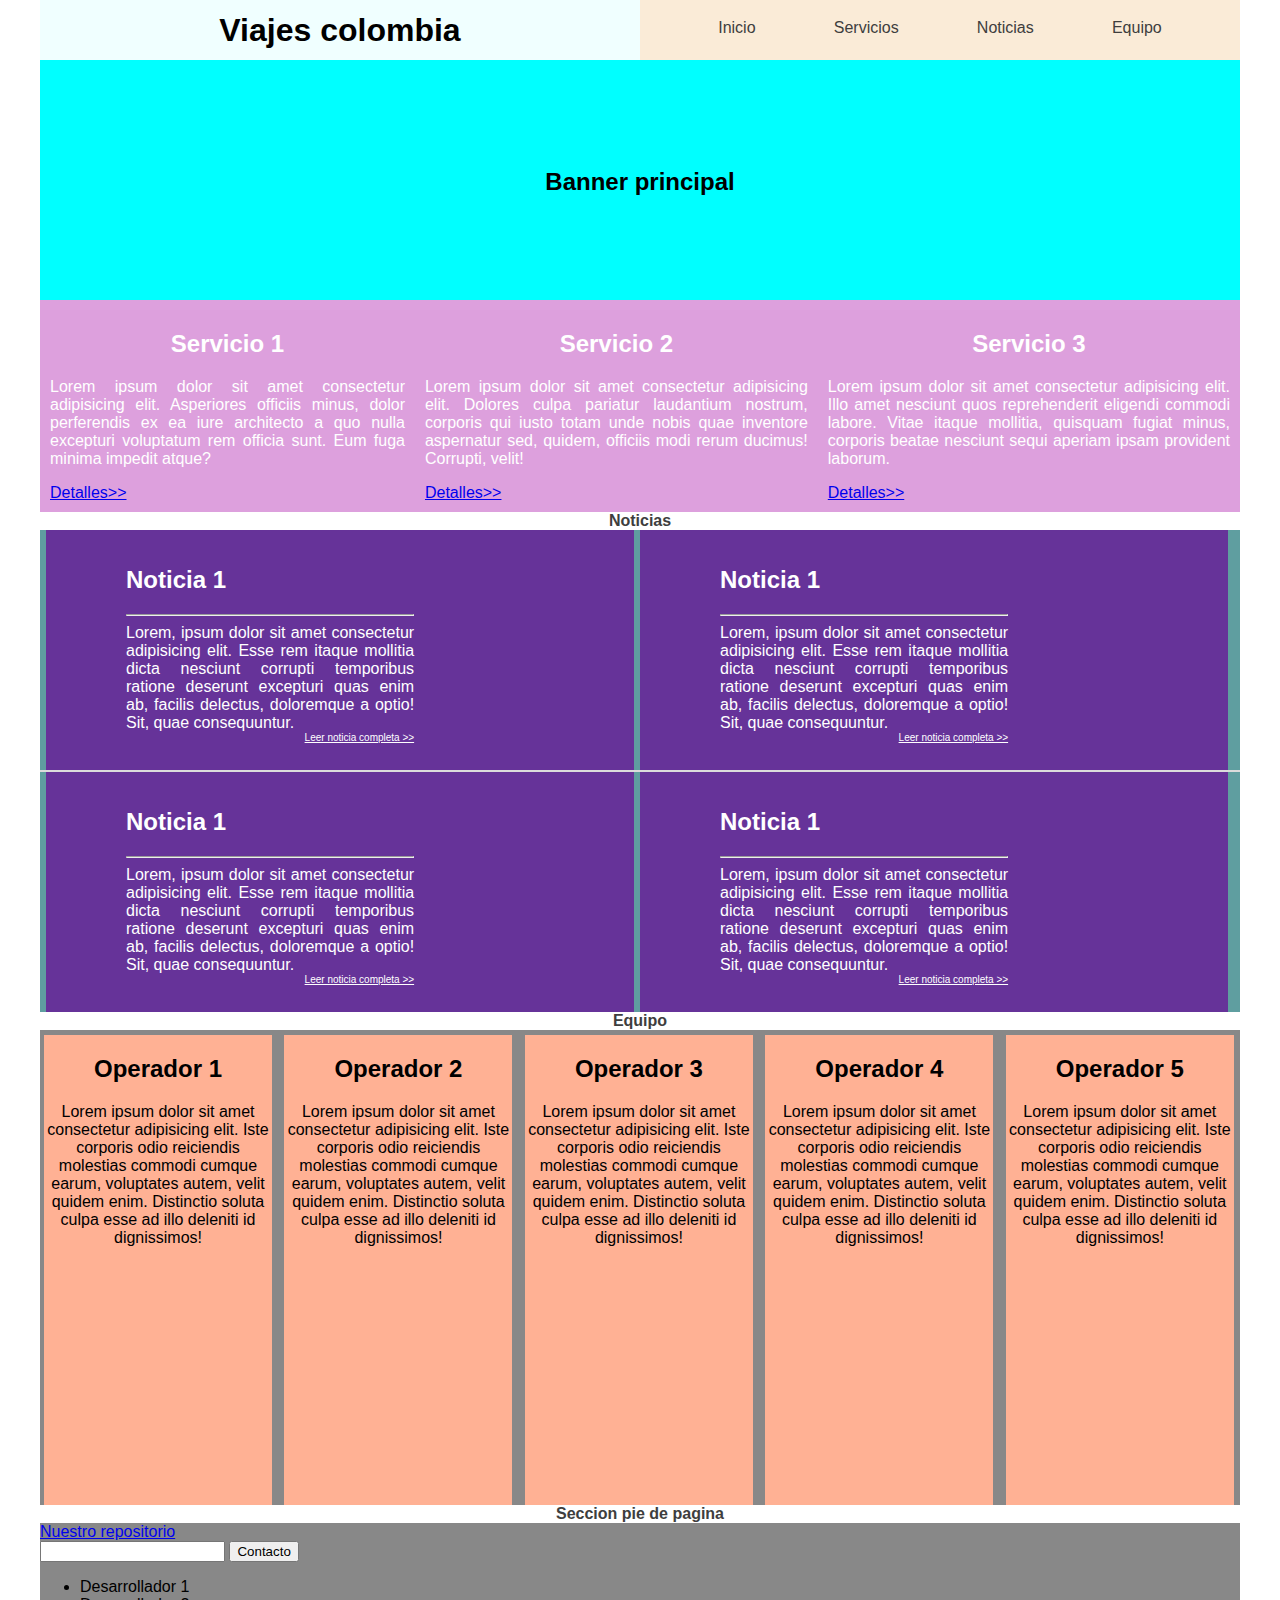
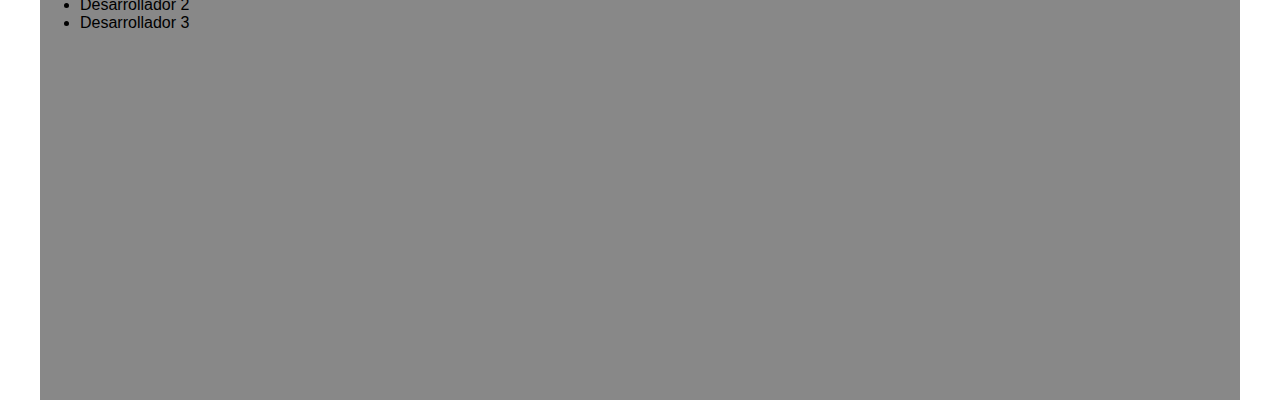
==== commit 34b12dd3: "formulario (#11)" ====
--- a/index.html
+++ b/index.html
@@ -212,8 +212,22 @@
 
         <footer class="footer">
             <p class="section-text">Seccion pie de pagina</p>
+            <div class="footer-col"><a href="https://github.com/MinTIC-Grupo-103/semana-1-103">Nuestro repositorio</a>
+                <form>
+                    <input type="text">
+                    <input type="submit" value="Contacto">
+                </form>
+            </div>
+            <div class="footer-col">
+                <ul class="footer-list">
+                    <li>Desarrollador 1 </li>
+                    <li>Desarrollador 2</li>
+                    <li>Desarrollador 3</li>
+                </ul>
+
+            </div>
         </footer>
 
-    </div>><!-- container -->
+    </div><!-- container -->
 </body>
 </html>